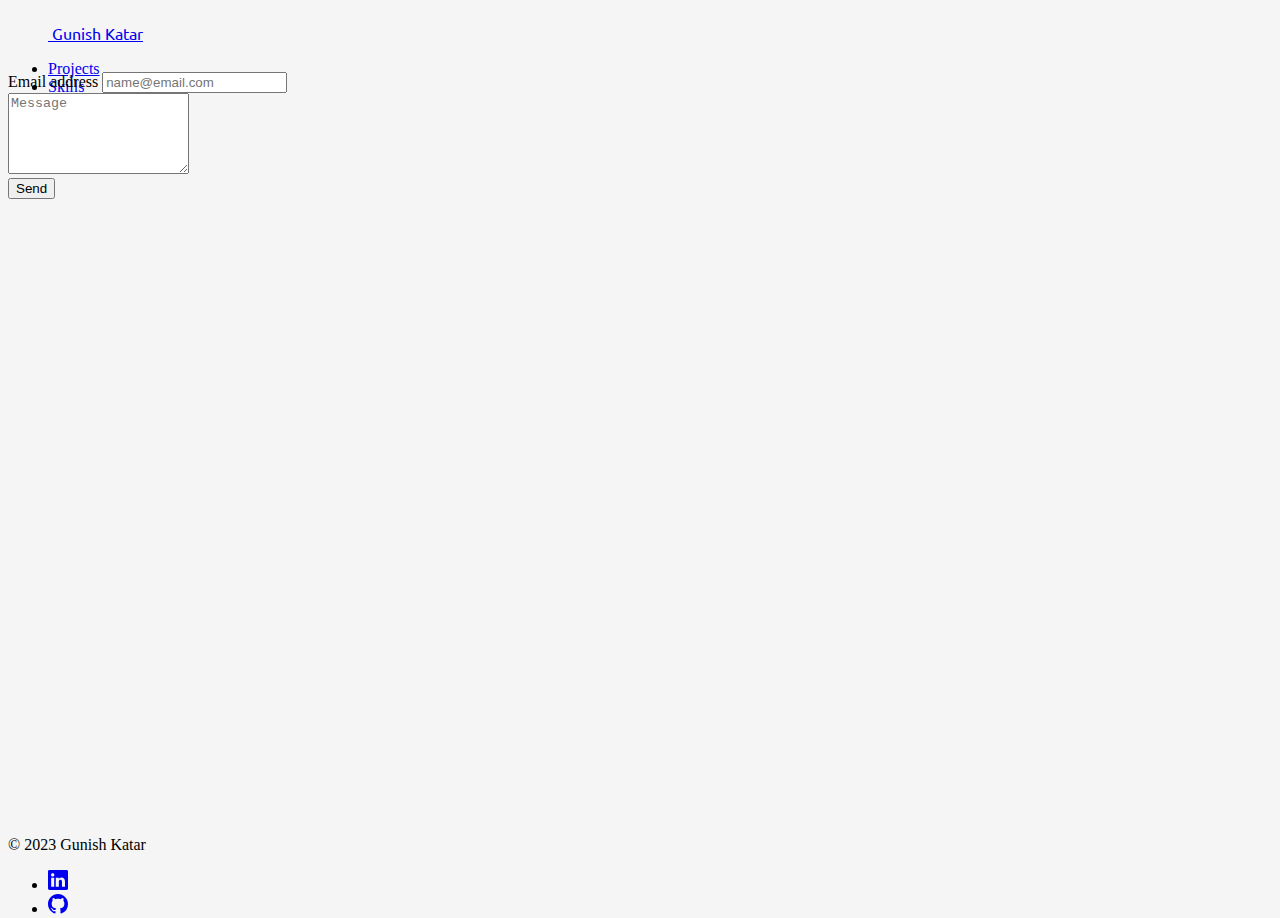
==== contact.html @ 3ce56ed4 "Added contact page with form, navbar and a footer. Also, LinkedIn and github linkes are working in b" ====
<!DOCTYPE html>
<html lang="en">
<head>
    <meta charset="UTF-8">
    <meta name="viewport" content="width=device-width, initial-scale=1.0">
    <title>Contact</title>
    <link href="https://cdn.jsdelivr.net/npm/bootstrap@5.3.1/dist/css/bootstrap.min.css" rel="stylesheet" integrity="sha384-4bw+/aepP/YC94hEpVNVgiZdgIC5+VKNBQNGCHeKRQN+PtmoHDEXuppvnDJzQIu9" crossorigin="anonymous">
    <link rel="stylesheet" href="css/style.css">
    <link rel="preconnect" href="https://fonts.googleapis.com">
    <link rel="preconnect" href="https://fonts.gstatic.com" crossorigin>
    <link href="https://fonts.googleapis.com/css2?family=Ubuntu:wght@500;700&display=swap" rel="stylesheet">
</head>
<body id="contact">

    <!-- Navbar -->
    <div class="container" id="navbar">
        <header class="d-flex flex-wrap justify-content-center py-3 mb-4 border-bottom">
          <a href="index.html" class="d-flex align-items-center mb-3 mb-md-0 me-md-auto link-body-emphasis text-decoration-none">
            <svg class="bi me-2" width="40" height="32"><use xlink:href="#bootstrap"></use></svg>
            <span class="fs-4 gunish">Gunish Katar</span>
          </a>
    
          <ul class="nav nav-underline">
            <!-- <li class="nav-item"><a href="index.html" class="nav-link text-black" aria-current="page">Home</a></li> -->
            <li class="nav-item"><a href="#" class="nav-link text-black">Projects</a></li>
            <li class="nav-item"><a href="#" class="nav-link text-black">Skills</a></li>
            <li class="nav-item"><a href="http://www.linkedin.com/in/gunishkatar" class="nav-link text-black">LinkedIn</a></li>
            <li class="nav-item"><a href="https://github.com/gunishkatar" class="nav-link text-black">GitHub</a></li>
            <li class="nav-item"><a href="contact.html" class="nav-link text-black">Contact</a></li>
          </ul>
        </header>
    </div>
    
    <!-- Form -->
    <div class="container col-xxl-8 px-4 py-5" id="form-section">
        <form>
            <div class="mb-3">
              <label class="form-label">Email address</label>
              <input type="email" class="form-control" placeholder="name@email.com" aria-describedby="emailHelp">
              <!-- <div id="emailHelp" class="form-text">We'll never share your email with anyone else.</div> -->
            </div>

            <div class="mb-3">
                <label class="form-label"></label>
                <textarea class="form-control" placeholder="Message" rows="5"></textarea>
            </div>
            
            <button type="submit" class="btn btn-light"">Send</button>

          </form>
    </div>
    

    <!-- <div class="container home-section col-xxl-8 px-4 py-5">
        <div class="row flex-lg-row-reverse align-items-center g-5 py-5">
          <div class="col-10 col-sm-8 col-lg-6">
            <img src="images/profile_picture.jpg" class="d-block mx-lg-auto img-fluid rounded-4" alt="Bootstrap Themes" width="600" height="420" loading="lazy">
          </div>
          <div class="col-lg-6">
            <h1 class="display-5 fw-bold text-body-emphasis lh-1 mb-3 hello">Hello,👋</h1>
            <h1 class="display-5 fw-bold text-body-emphasis lh-1 mb-3 hello">I'm Gunish</h1>
            <p class="lead">Data Engineer. Data Analyst. Data Scientist</p>
            <p class="lead">A passionate data engineer driven by the potential of data to fuel innovation and drive impactful change with impactful storytelling.</p>
          </div>
        </div>
    </div> -->

    <!-- Footer -->
    <div class="container" id="footer">
        <footer class="d-flex flex-wrap justify-content-between align-items-center py-3 my-4 border-top">
          <div class="col-md-4 d-flex align-items-center">
            <!-- <a href="/" class="mb-3 me-2 mb-md-0 text-body-secondary text-decoration-none lh-1">
              <svg class="bi" width="30" height="24"><use xlink:href="#bootstrap"></use></svg>
            </a> -->
            <span class="mb-3 mb-md-0 text-body-secondary">© 2023 Gunish Katar</span>
          </div>
      
          <ul class="nav col-md-4 justify-content-end list-unstyled d-flex">
            <li class="ms-3">
                <a class="text-body-secondary" href="http://www.linkedin.com/in/gunishkatar">
                    <svg xmlns="http://www.w3.org/2000/svg" width="20" height="20" fill="currentColor" class="bi bi-linkedin" viewBox="0 0 16 16">
                        <path d="M0 1.146C0 .513.526 0 1.175 0h13.65C15.474 0 16 .513 16 1.146v13.708c0 .633-.526 1.146-1.175 1.146H1.175C.526 16 0 15.487 0 14.854V1.146zm4.943 12.248V6.169H2.542v7.225h2.401m-1.2-8.212c.837 0 1.358-.554 1.358-1.248-.015-.709-.52-1.248-1.342-1.248-.822 0-1.359.54-1.359 1.248 0 .694.521 1.248 1.327 1.248h.016zm4.908 8.212V9.359c0-.216.016-.432.08-.586.173-.431.568-.878 1.232-.878.869 0 1.216.662 1.216 1.634v3.865h2.401V9.25c0-2.22-1.184-3.252-2.764-3.252-1.274 0-1.845.7-2.165 1.193v.025h-.016a5.54 5.54 0 0 1 .016-.025V6.169h-2.4c.03.678 0 7.225 0 7.225h2.4"/>
                    </svg>
                </a>
            </li>
            <li class="ms-3">
                <a class="text-body-secondary" href="https://github.com/gunishkatar">
                    <svg xmlns="http://www.w3.org/2000/svg" width="20" height="20" fill="currentColor" class="bi bi-github" viewBox="0 0 16 16">
                        <path d="M8 0C3.58 0 0 3.58 0 8c0 3.54 2.29 6.53 5.47 7.59.4.07.55-.17.55-.38 0-.19-.01-.82-.01-1.49-2.01.37-2.53-.49-2.69-.94-.09-.23-.48-.94-.82-1.13-.28-.15-.68-.52-.01-.53.63-.01 1.08.58 1.23.82.72 1.21 1.87.87 2.33.66.07-.52.28-.87.51-1.07-1.78-.2-3.64-.89-3.64-3.95 0-.87.31-1.59.82-2.15-.08-.2-.36-1.02.08-2.12 0 0 .67-.21 2.2.82.64-.18 1.32-.27 2-.27.68 0 1.36.09 2 .27 1.53-1.04 2.2-.82 2.2-.82.44 1.1.16 1.92.08 2.12.51.56.82 1.27.82 2.15 0 3.07-1.87 3.75-3.65 3.95.29.25.54.73.54 1.48 0 1.07-.01 1.93-.01 2.2 0 .21.15.46.55.38A8.012 8.012 0 0 0 16 8c0-4.42-3.58-8-8-8"/>
                    </svg>
                </a>
            </li>
          </ul>
        </footer>
      </div>

    <script src="https://cdn.jsdelivr.net/npm/bootstrap@5.3.1/dist/js/bootstrap.bundle.min.js" integrity="sha384-HwwvtgBNo3bZJJLYd8oVXjrBZt8cqVSpeBNS5n7C8IVInixGAoxmnlMuBnhbgrkm" crossorigin="anonymous"></script>
</body>
</html>
---- css/style.css ----
body{
    background-color: whitesmoke;
}

.home-section{
    height: 84.9vh;
}

#form-section{
    height: 84.9vh;
}

#footer{
    height: 7vh;
}

#navbar{
    height: 7.15vh;
    padding-top: 0%;
    padding-bottom: 0%;
}
.hello{
    font-family: 'Ubuntu', sans-serif;
}
.gunish{
    font-family: 'Ubuntu', sans-serif;
}
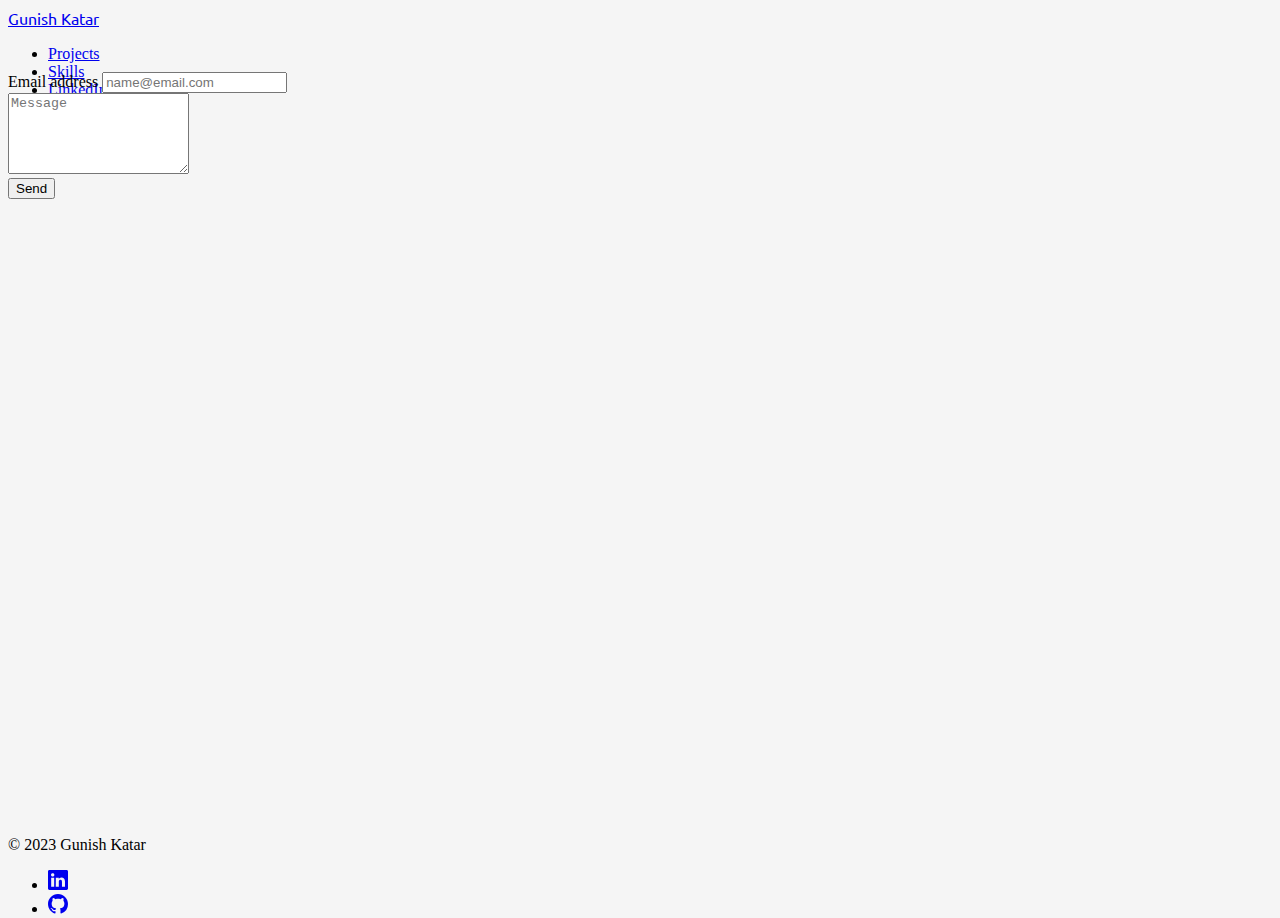
==== commit d800a7d5: "Made projects page and added code for removing border during resizing." ====
--- a/contact.html
+++ b/contact.html
@@ -13,19 +13,19 @@
 <body id="contact">
 
     <!-- Navbar -->
-    <div class="container" id="navbar">
-        <header class="d-flex flex-wrap justify-content-center py-3 mb-4 border-bottom">
+    <div class="container sticky-top" id="navbar">
+        <header class="d-flex flex-wrap justify-content-center py-3 mb-4">
           <a href="index.html" class="d-flex align-items-center mb-3 mb-md-0 me-md-auto link-body-emphasis text-decoration-none">
-            <svg class="bi me-2" width="40" height="32"><use xlink:href="#bootstrap"></use></svg>
             <span class="fs-4 gunish">Gunish Katar</span>
           </a>
     
           <ul class="nav nav-underline">
             <!-- <li class="nav-item"><a href="index.html" class="nav-link text-black" aria-current="page">Home</a></li> -->
-            <li class="nav-item"><a href="#" class="nav-link text-black">Projects</a></li>
-            <li class="nav-item"><a href="#" class="nav-link text-black">Skills</a></li>
-            <li class="nav-item"><a href="http://www.linkedin.com/in/gunishkatar" class="nav-link text-black">LinkedIn</a></li>
-            <li class="nav-item"><a href="https://github.com/gunishkatar" class="nav-link text-black">GitHub</a></li>
+            <li class="nav-item"><a href="projects.html" class="nav-link text-black">Projects</a></li>
+            <li class="nav-item"><a href="skills.html" class="nav-link text-black">Skills</a></li>
+            <li class="nav-item"><a href="http://www.linkedin.com/in/gunishkatar" target="_blank" class="nav-link text-black">LinkedIn</a></li>
+            <li class="nav-item"><a href="https://github.com/gunishkatar" target="_blank" class="nav-link text-black">GitHub</a></li>
+            <li class="nav-item"><a href="https://1drv.ms/b/s!An5XOo93MO9yprZksdJaYHt8_z87ng?e=2gL6aL" target="_blank" class="nav-link text-black">Resume</a></li>
             <li class="nav-item"><a href="contact.html" class="nav-link text-black">Contact</a></li>
           </ul>
         </header>
@@ -33,7 +33,7 @@
     
     <!-- Form -->
     <div class="container col-xxl-8 px-4 py-5" id="form-section">
-        <form>
+        <form action="mailto:gunishkatar@outlook.com" method="POST" enctype="text/plain" name="contactForm">
             <div class="mb-3">
               <label class="form-label">Email address</label>
               <input type="email" class="form-control" placeholder="name@email.com" aria-describedby="emailHelp">
@@ -45,25 +45,10 @@
                 <textarea class="form-control" placeholder="Message" rows="5"></textarea>
             </div>
             
-            <button type="submit" class="btn btn-light"">Send</button>
+            <button type="submit" class="btn btn-outline-secondary">Send</button>
 
           </form>
     </div>
-    
-
-    <!-- <div class="container home-section col-xxl-8 px-4 py-5">
-        <div class="row flex-lg-row-reverse align-items-center g-5 py-5">
-          <div class="col-10 col-sm-8 col-lg-6">
-            <img src="images/profile_picture.jpg" class="d-block mx-lg-auto img-fluid rounded-4" alt="Bootstrap Themes" width="600" height="420" loading="lazy">
-          </div>
-          <div class="col-lg-6">
-            <h1 class="display-5 fw-bold text-body-emphasis lh-1 mb-3 hello">Hello,👋</h1>
-            <h1 class="display-5 fw-bold text-body-emphasis lh-1 mb-3 hello">I'm Gunish</h1>
-            <p class="lead">Data Engineer. Data Analyst. Data Scientist</p>
-            <p class="lead">A passionate data engineer driven by the potential of data to fuel innovation and drive impactful change with impactful storytelling.</p>
-          </div>
-        </div>
-    </div> -->
 
     <!-- Footer -->
     <div class="container" id="footer">
@@ -77,14 +62,14 @@
       
           <ul class="nav col-md-4 justify-content-end list-unstyled d-flex">
             <li class="ms-3">
-                <a class="text-body-secondary" href="http://www.linkedin.com/in/gunishkatar">
+                <a class="text-body-secondary" target="_blank" href="http://www.linkedin.com/in/gunishkatar">
                     <svg xmlns="http://www.w3.org/2000/svg" width="20" height="20" fill="currentColor" class="bi bi-linkedin" viewBox="0 0 16 16">
                         <path d="M0 1.146C0 .513.526 0 1.175 0h13.65C15.474 0 16 .513 16 1.146v13.708c0 .633-.526 1.146-1.175 1.146H1.175C.526 16 0 15.487 0 14.854V1.146zm4.943 12.248V6.169H2.542v7.225h2.401m-1.2-8.212c.837 0 1.358-.554 1.358-1.248-.015-.709-.52-1.248-1.342-1.248-.822 0-1.359.54-1.359 1.248 0 .694.521 1.248 1.327 1.248h.016zm4.908 8.212V9.359c0-.216.016-.432.08-.586.173-.431.568-.878 1.232-.878.869 0 1.216.662 1.216 1.634v3.865h2.401V9.25c0-2.22-1.184-3.252-2.764-3.252-1.274 0-1.845.7-2.165 1.193v.025h-.016a5.54 5.54 0 0 1 .016-.025V6.169h-2.4c.03.678 0 7.225 0 7.225h2.4"/>
                     </svg>
                 </a>
             </li>
             <li class="ms-3">
-                <a class="text-body-secondary" href="https://github.com/gunishkatar">
+                <a class="text-body-secondary" target="_blank" href="https://github.com/gunishkatar">
                     <svg xmlns="http://www.w3.org/2000/svg" width="20" height="20" fill="currentColor" class="bi bi-github" viewBox="0 0 16 16">
                         <path d="M8 0C3.58 0 0 3.58 0 8c0 3.54 2.29 6.53 5.47 7.59.4.07.55-.17.55-.38 0-.19-.01-.82-.01-1.49-2.01.37-2.53-.49-2.69-.94-.09-.23-.48-.94-.82-1.13-.28-.15-.68-.52-.01-.53.63-.01 1.08.58 1.23.82.72 1.21 1.87.87 2.33.66.07-.52.28-.87.51-1.07-1.78-.2-3.64-.89-3.64-3.95 0-.87.31-1.59.82-2.15-.08-.2-.36-1.02.08-2.12 0 0 .67-.21 2.2.82.64-.18 1.32-.27 2-.27.68 0 1.36.09 2 .27 1.53-1.04 2.2-.82 2.2-.82.44 1.1.16 1.92.08 2.12.51.56.82 1.27.82 2.15 0 3.07-1.87 3.75-3.65 3.95.29.25.54.73.54 1.48 0 1.07-.01 1.93-.01 2.2 0 .21.15.46.55.38A8.012 8.012 0 0 0 16 8c0-4.42-3.58-8-8-8"/>
                     </svg>
@@ -95,5 +80,7 @@
       </div>
 
     <script src="https://cdn.jsdelivr.net/npm/bootstrap@5.3.1/dist/js/bootstrap.bundle.min.js" integrity="sha384-HwwvtgBNo3bZJJLYd8oVXjrBZt8cqVSpeBNS5n7C8IVInixGAoxmnlMuBnhbgrkm" crossorigin="anonymous"></script>
+    <script src="https://ajax.googleapis.com/ajax/libs/jquery/3.7.1/jquery.min.js"></script>
+    <script src="index.js" charset="UTF-8"></script>
 </body>
 </html>--- a/css/style.css
+++ b/css/style.css
@@ -10,6 +10,10 @@
     height: 84.9vh;
 }
 
+#skill-section{
+    height: 84.9vh;
+}
+
 #footer{
     height: 7vh;
 }
@@ -18,6 +22,7 @@
     height: 7.15vh;
     padding-top: 0%;
     padding-bottom: 0%;
+    background-color: whitesmoke;
 }
 .hello{
     font-family: 'Ubuntu', sans-serif;
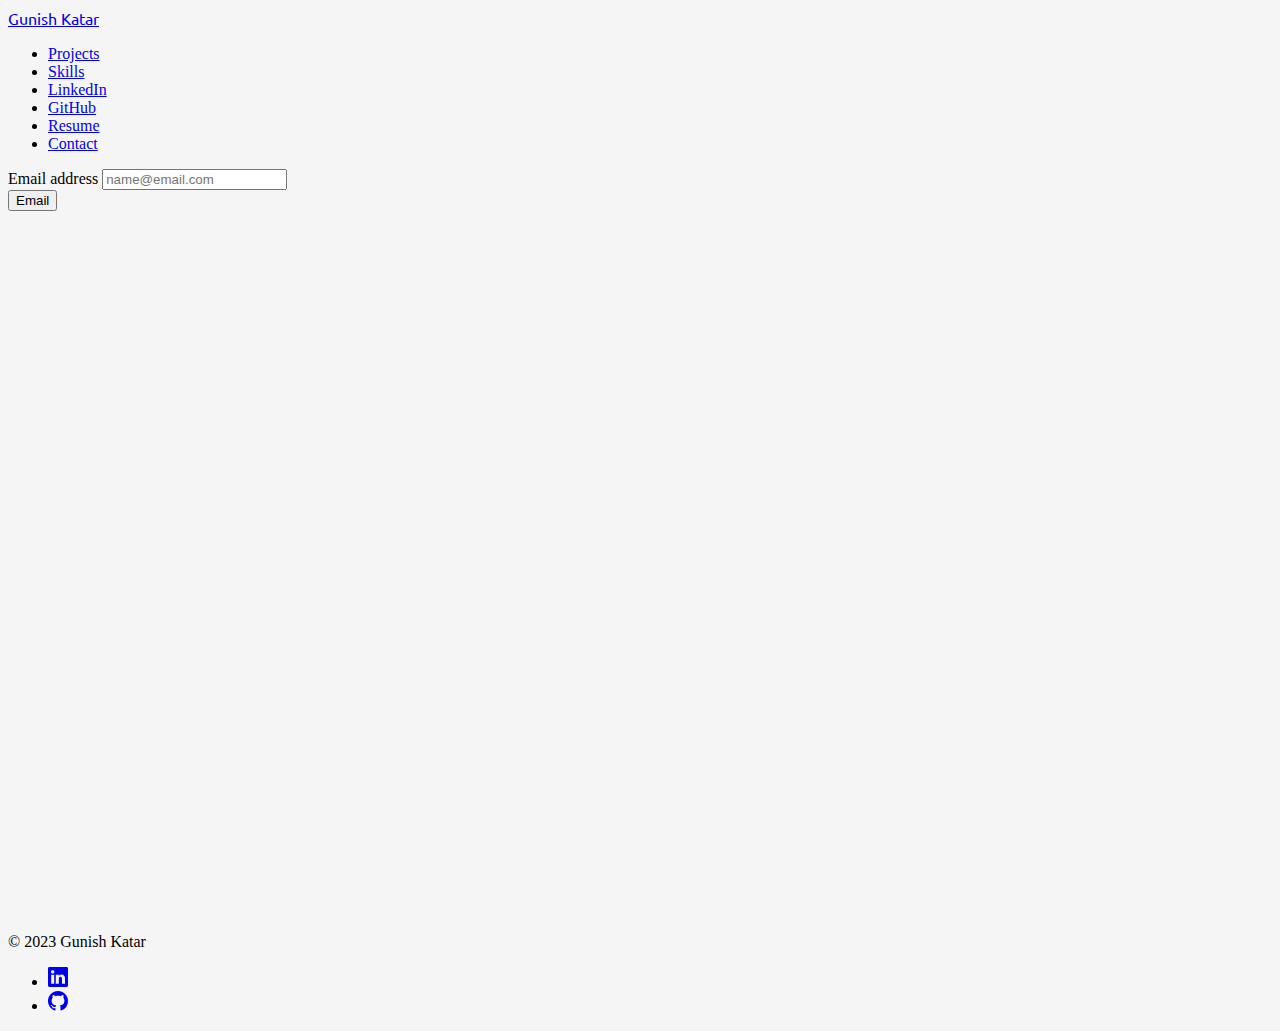
==== commit 2db67bb5: "Solved the issue of overlapping footer and header. Also, It is a working code and but not a clean co" ====
--- a/contact.html
+++ b/contact.html
@@ -12,8 +12,10 @@
 </head>
 <body id="contact">
 
+    <div class="container">
+
     <!-- Navbar -->
-    <div class="container sticky-top" id="navbar">
+    <div class="" id="navbar">
         <header class="d-flex flex-wrap justify-content-center py-3 mb-4">
           <a href="index.html" class="d-flex align-items-center mb-3 mb-md-0 me-md-auto link-body-emphasis text-decoration-none">
             <span class="fs-4 gunish">Gunish Katar</span>
@@ -32,13 +34,101 @@
     </div>
     
     <!-- Form -->
-    <div class="container col-xxl-8 px-4 py-5" id="form-section">
+    <div class="col-xxl-8 px-4 py-5 my-5" id="form-section">
         <form action="mailto:gunishkatar@outlook.com" method="POST" enctype="text/plain" name="contactForm">
             <div class="mb-3">
               <label class="form-label">Email address</label>
               <input type="email" class="form-control" placeholder="name@email.com" aria-describedby="emailHelp">
               <!-- <div id="emailHelp" class="form-text">We'll never share your email with anyone else.</div> -->
             </div>
+
+            <!-- <div class="mb-3">
+                <label class="form-label"></label>
+                <textarea class="form-control" placeholder="Message" rows="5"></textarea>
+            </div> -->
+            
+            <button type="submit" class="btn btn-outline-secondary">Email</button>
+
+          </form>
+    </div>
+
+    <!-- Footer -->
+    <div class="" id="footer">
+        <footer class="d-flex flex-wrap justify-content-between align-items-center py-3 my-4 border-top">
+          <div class="col-md-4 d-flex align-items-center">
+            <!-- <a href="/" class="mb-3 me-2 mb-md-0 text-body-secondary text-decoration-none lh-1">
+              <svg class="bi" width="30" height="24"><use xlink:href="#bootstrap"></use></svg>
+            </a> -->
+            <span class="mb-3 mb-md-0 text-body-secondary">© 2023 Gunish Katar</span>
+          </div>
+
+          <div class="col-md-4 d-flex align-items-center">
+            <ul class="nav col-md-4 justify-content-end list-unstyled d-flex">
+                <li class="ms-3">
+                    <a class="text-body-secondary" target="_blank" href="http://www.linkedin.com/in/gunishkatar">
+                        <svg xmlns="http://www.w3.org/2000/svg" width="20" height="20" fill="currentColor" class="bi bi-linkedin" viewBox="0 0 16 16">
+                            <path d="M0 1.146C0 .513.526 0 1.175 0h13.65C15.474 0 16 .513 16 1.146v13.708c0 .633-.526 1.146-1.175 1.146H1.175C.526 16 0 15.487 0 14.854V1.146zm4.943 12.248V6.169H2.542v7.225h2.401m-1.2-8.212c.837 0 1.358-.554 1.358-1.248-.015-.709-.52-1.248-1.342-1.248-.822 0-1.359.54-1.359 1.248 0 .694.521 1.248 1.327 1.248h.016zm4.908 8.212V9.359c0-.216.016-.432.08-.586.173-.431.568-.878 1.232-.878.869 0 1.216.662 1.216 1.634v3.865h2.401V9.25c0-2.22-1.184-3.252-2.764-3.252-1.274 0-1.845.7-2.165 1.193v.025h-.016a5.54 5.54 0 0 1 .016-.025V6.169h-2.4c.03.678 0 7.225 0 7.225h2.4"/>
+                        </svg>
+                    </a>
+                </li>
+                <li class="ms-3">
+                    <a class="text-body-secondary" target="_blank" href="https://github.com/gunishkatar">
+                        <svg xmlns="http://www.w3.org/2000/svg" width="20" height="20" fill="currentColor" class="bi bi-github" viewBox="0 0 16 16">
+                            <path d="M8 0C3.58 0 0 3.58 0 8c0 3.54 2.29 6.53 5.47 7.59.4.07.55-.17.55-.38 0-.19-.01-.82-.01-1.49-2.01.37-2.53-.49-2.69-.94-.09-.23-.48-.94-.82-1.13-.28-.15-.68-.52-.01-.53.63-.01 1.08.58 1.23.82.72 1.21 1.87.87 2.33.66.07-.52.28-.87.51-1.07-1.78-.2-3.64-.89-3.64-3.95 0-.87.31-1.59.82-2.15-.08-.2-.36-1.02.08-2.12 0 0 .67-.21 2.2.82.64-.18 1.32-.27 2-.27.68 0 1.36.09 2 .27 1.53-1.04 2.2-.82 2.2-.82.44 1.1.16 1.92.08 2.12.51.56.82 1.27.82 2.15 0 3.07-1.87 3.75-3.65 3.95.29.25.54.73.54 1.48 0 1.07-.01 1.93-.01 2.2 0 .21.15.46.55.38A8.012 8.012 0 0 0 16 8c0-4.42-3.58-8-8-8"/>
+                        </svg>
+                    </a>
+                </li>
+              </ul>
+          </div>
+      
+          <!-- <ul class="nav col-md-4 justify-content-end list-unstyled d-flex">
+            <li class="ms-3">
+                <a class="text-body-secondary" target="_blank" href="http://www.linkedin.com/in/gunishkatar">
+                    <svg xmlns="http://www.w3.org/2000/svg" width="20" height="20" fill="currentColor" class="bi bi-linkedin" viewBox="0 0 16 16">
+                        <path d="M0 1.146C0 .513.526 0 1.175 0h13.65C15.474 0 16 .513 16 1.146v13.708c0 .633-.526 1.146-1.175 1.146H1.175C.526 16 0 15.487 0 14.854V1.146zm4.943 12.248V6.169H2.542v7.225h2.401m-1.2-8.212c.837 0 1.358-.554 1.358-1.248-.015-.709-.52-1.248-1.342-1.248-.822 0-1.359.54-1.359 1.248 0 .694.521 1.248 1.327 1.248h.016zm4.908 8.212V9.359c0-.216.016-.432.08-.586.173-.431.568-.878 1.232-.878.869 0 1.216.662 1.216 1.634v3.865h2.401V9.25c0-2.22-1.184-3.252-2.764-3.252-1.274 0-1.845.7-2.165 1.193v.025h-.016a5.54 5.54 0 0 1 .016-.025V6.169h-2.4c.03.678 0 7.225 0 7.225h2.4"/>
+                    </svg>
+                </a>
+            </li>
+            <li class="ms-3">
+                <a class="text-body-secondary" target="_blank" href="https://github.com/gunishkatar">
+                    <svg xmlns="http://www.w3.org/2000/svg" width="20" height="20" fill="currentColor" class="bi bi-github" viewBox="0 0 16 16">
+                        <path d="M8 0C3.58 0 0 3.58 0 8c0 3.54 2.29 6.53 5.47 7.59.4.07.55-.17.55-.38 0-.19-.01-.82-.01-1.49-2.01.37-2.53-.49-2.69-.94-.09-.23-.48-.94-.82-1.13-.28-.15-.68-.52-.01-.53.63-.01 1.08.58 1.23.82.72 1.21 1.87.87 2.33.66.07-.52.28-.87.51-1.07-1.78-.2-3.64-.89-3.64-3.95 0-.87.31-1.59.82-2.15-.08-.2-.36-1.02.08-2.12 0 0 .67-.21 2.2.82.64-.18 1.32-.27 2-.27.68 0 1.36.09 2 .27 1.53-1.04 2.2-.82 2.2-.82.44 1.1.16 1.92.08 2.12.51.56.82 1.27.82 2.15 0 3.07-1.87 3.75-3.65 3.95.29.25.54.73.54 1.48 0 1.07-.01 1.93-.01 2.2 0 .21.15.46.55.38A8.012 8.012 0 0 0 16 8c0-4.42-3.58-8-8-8"/>
+                    </svg>
+                </a>
+            </li>
+          </ul> -->
+        </footer>
+      </div>
+
+    </div>
+
+    <!-- Navbar -->
+    <!-- <div class="container" id="navbar">
+        <header class="d-flex flex-wrap justify-content-center py-3 mb-4">
+          <a href="index.html" class="d-flex align-items-center mb-3 mb-md-0 me-md-auto link-body-emphasis text-decoration-none">
+            <span class="fs-4 gunish">Gunish Katar</span>
+          </a> -->
+    
+          <!-- <ul class="nav nav-underline"> -->
+            <!-- <li class="nav-item"><a href="index.html" class="nav-link text-black" aria-current="page">Home</a></li> -->
+            <!-- <li class="nav-item"><a href="projects.html" class="nav-link text-black">Projects</a></li>
+            <li class="nav-item"><a href="skills.html" class="nav-link text-black">Skills</a></li>
+            <li class="nav-item"><a href="http://www.linkedin.com/in/gunishkatar" target="_blank" class="nav-link text-black">LinkedIn</a></li>
+            <li class="nav-item"><a href="https://github.com/gunishkatar" target="_blank" class="nav-link text-black">GitHub</a></li>
+            <li class="nav-item"><a href="https://1drv.ms/b/s!An5XOo93MO9yprZksdJaYHt8_z87ng?e=2gL6aL" target="_blank" class="nav-link text-black">Resume</a></li>
+            <li class="nav-item"><a href="contact.html" class="nav-link text-black">Contact</a></li>
+          </ul>
+        </header>
+    </div> -->
+    
+    <!-- Form -->
+    <!-- <div class="container col-xxl-8 px-4 py-5 my-5" id="form-section">
+        <form action="mailto:gunishkatar@outlook.com" method="POST" enctype="text/plain" name="contactForm">
+            <div class="mb-3">
+              <label class="form-label">Email address</label>
+              <input type="email" class="form-control" placeholder="name@email.com" aria-describedby="emailHelp"> -->
+              <!-- <div id="emailHelp" class="form-text">We'll never share your email with anyone else.</div> -->
+            <!-- </div>
 
             <div class="mb-3">
                 <label class="form-label"></label>
@@ -48,15 +138,12 @@
             <button type="submit" class="btn btn-outline-secondary">Send</button>
 
           </form>
-    </div>
+    </div> -->
 
     <!-- Footer -->
-    <div class="container" id="footer">
+    <!-- <div class="container" id="footer">
         <footer class="d-flex flex-wrap justify-content-between align-items-center py-3 my-4 border-top">
           <div class="col-md-4 d-flex align-items-center">
-            <!-- <a href="/" class="mb-3 me-2 mb-md-0 text-body-secondary text-decoration-none lh-1">
-              <svg class="bi" width="30" height="24"><use xlink:href="#bootstrap"></use></svg>
-            </a> -->
             <span class="mb-3 mb-md-0 text-body-secondary">© 2023 Gunish Katar</span>
           </div>
       
@@ -77,7 +164,7 @@
             </li>
           </ul>
         </footer>
-      </div>
+      </div> -->
 
     <script src="https://cdn.jsdelivr.net/npm/bootstrap@5.3.1/dist/js/bootstrap.bundle.min.js" integrity="sha384-HwwvtgBNo3bZJJLYd8oVXjrBZt8cqVSpeBNS5n7C8IVInixGAoxmnlMuBnhbgrkm" crossorigin="anonymous"></script>
     <script src="https://ajax.googleapis.com/ajax/libs/jquery/3.7.1/jquery.min.js"></script>
--- a/css/style.css
+++ b/css/style.css
@@ -2,8 +2,8 @@
     background-color: whitesmoke;
 }
 
-.home-section{
-    height: 84.9vh;
+#home-section{
+    /* height: 84.9vh; */
 }
 
 #form-section{
@@ -14,12 +14,14 @@
     height: 84.9vh;
 }
 
-#footer{
-    height: 7vh;
+.footer{
+    height: 7rem;
+    /* height: 7vh; */
+    /* background-color: green; */
 }
 
 #navbar{
-    height: 7.15vh;
+    /* height: 7.15vh; */
     padding-top: 0%;
     padding-bottom: 0%;
     background-color: whitesmoke;
